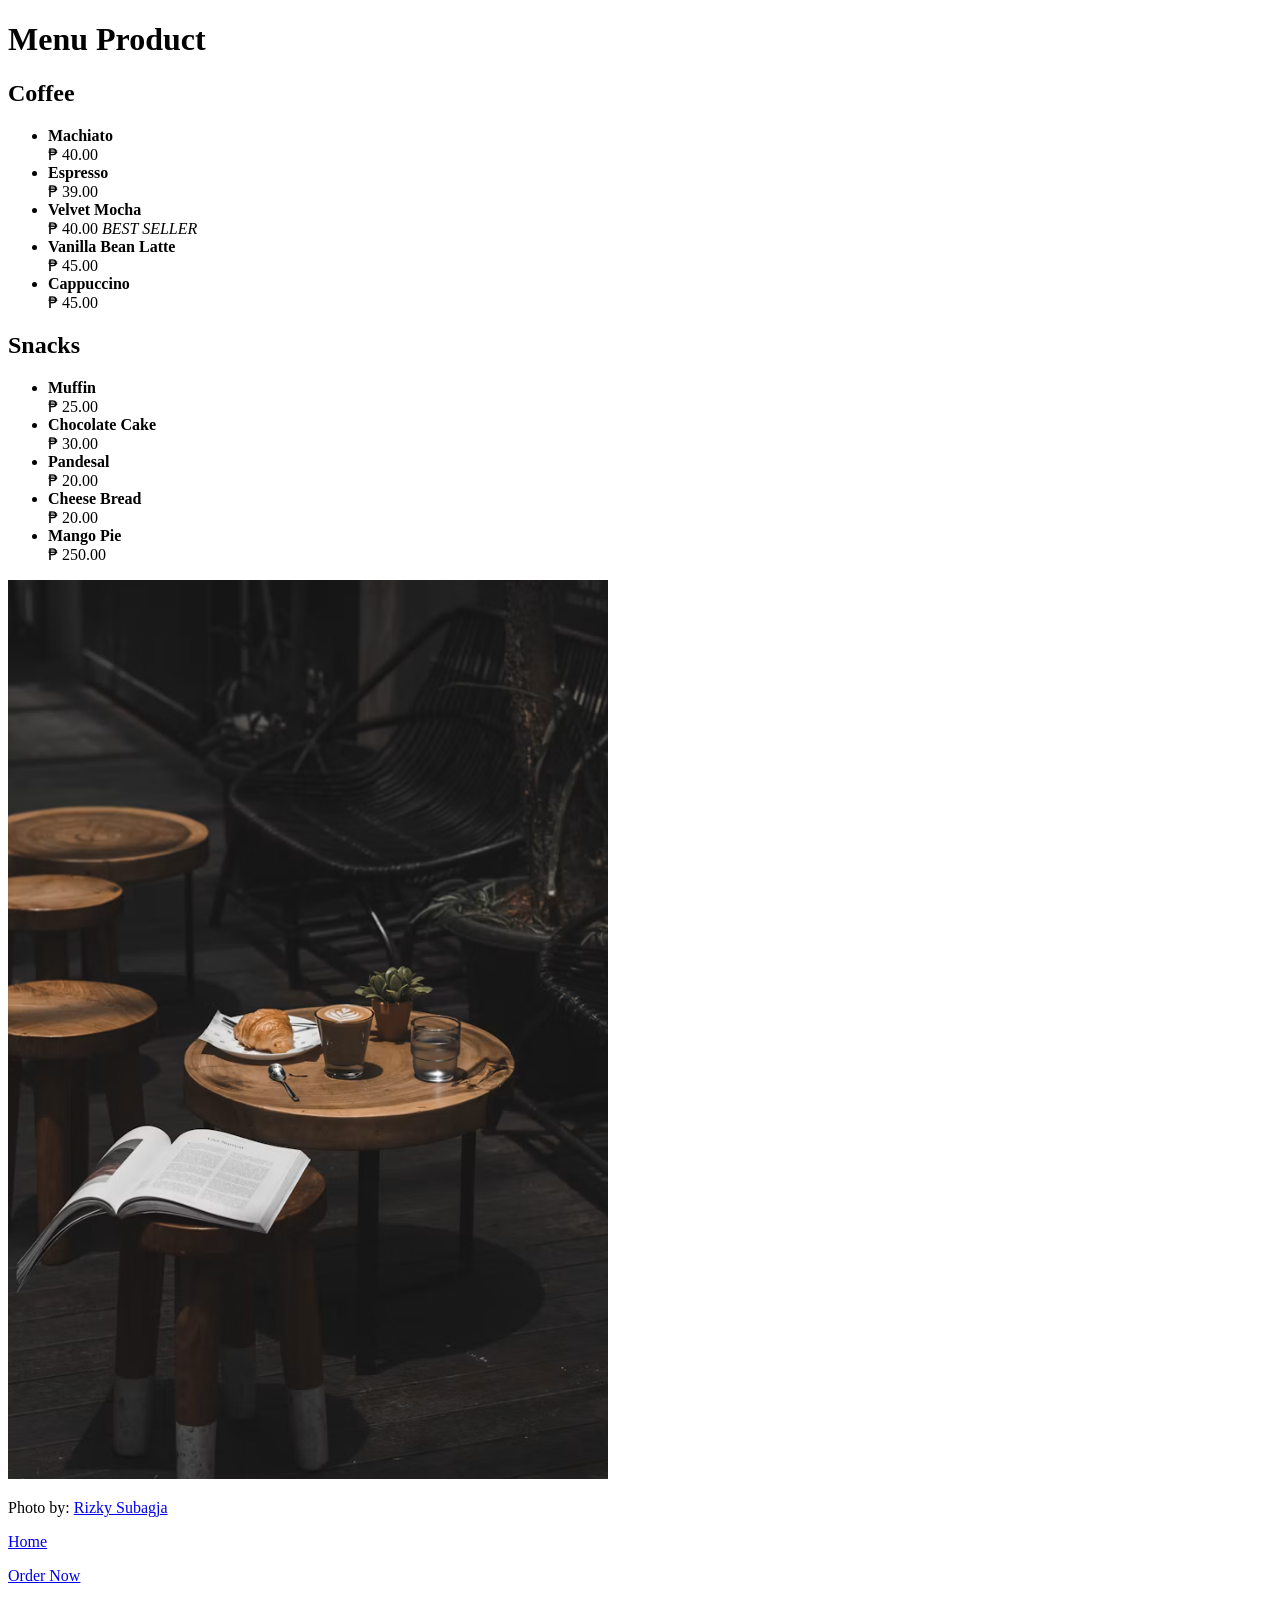
==== pages/menu.html @ 62872500 "Midterm Practical Exam submission" ====
<!DOCTYPE html>
<html lang="en">
<head>
    <meta charset="UTF-8">
    <meta name="viewport" content="width=device-width, initial-scale=1.0">
    <title>Menu - Kape Tankulan Gino</title>
</head>
<body>
    <h1>Menu Product</h1>
    <h2>Coffee</h2>

    <ul>
        <li> <strong>Machiato</strong></li>  ₱ 40.00
         <li> <strong>Espresso</strong></li> ₱ 39.00
          <li> <strong>Velvet Mocha</strong></li> ₱ 40.00
          <span> <em>BEST SELLER</em></span>
           <li> <strong>Vanilla Bean Latte</strong></li> ₱ 45.00
            <li> <strong>Cappuccino</strong></li> ₱ 45.00
    </ul>

    <h2>Snacks</h2>
    <ul>
         <li> <strong>Muffin</strong></li> ₱ 25.00
         <li> <strong>Chocolate Cake</strong></li> ₱ 30.00
          <li> <strong>Pandesal</strong></li> ₱ 20.00
           <li> <strong>Cheese Bread</strong></li> ₱ 20.00
            <li> <strong>Mango Pie</strong></li> ₱ 250.00
    </ul>
 <img src="../images/coffe.png" alt="coffe" width="600">
    <p></p>Photo by:  <a href=https://unsplash.com/photos/latte-croissant-and-book-on-cafe-table-1k7TnX5GAww target="_blank" rel="noopener noreferrer">Rizky Subagja</a></p>
       
    <!-- back to Home -->
    <p><a href="../index.html"> Home</a></p>

         <!-- back to enrollment guide -->
            <p><a href="order.html">Order Now</a></p>
</body>
</html>
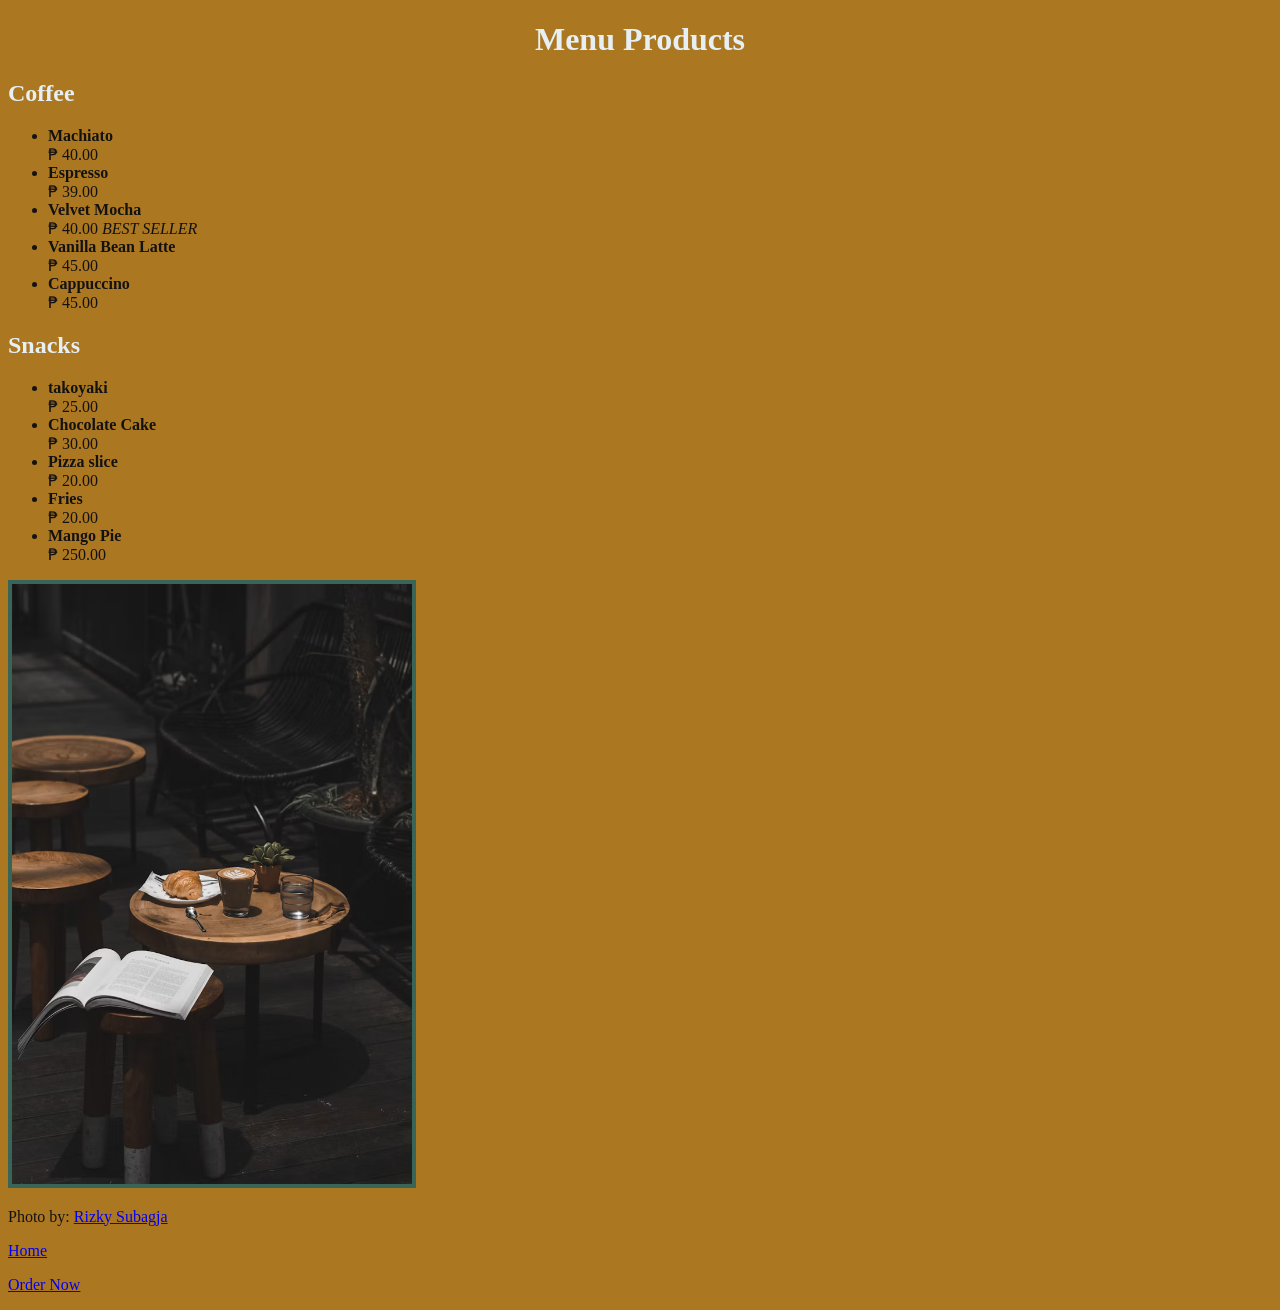
==== commit bda2a734: "set up cafe project" ====
--- a/pages/menu.html
+++ b/pages/menu.html
@@ -4,9 +4,10 @@
     <meta charset="UTF-8">
     <meta name="viewport" content="width=device-width, initial-scale=1.0">
     <title>Menu - Kape Tankulan Gino</title>
+    <link rel="stylesheet" href="../styles.css">
 </head>
 <body>
-    <h1>Menu Product</h1>
+    <h1>Menu Products</h1>
     <h2>Coffee</h2>
 
     <ul>
@@ -20,13 +21,13 @@
 
     <h2>Snacks</h2>
     <ul>
-         <li> <strong>Muffin</strong></li> ₱ 25.00
+         <li> <strong>takoyaki</strong></li> ₱ 25.00
          <li> <strong>Chocolate Cake</strong></li> ₱ 30.00
-          <li> <strong>Pandesal</strong></li> ₱ 20.00
-           <li> <strong>Cheese Bread</strong></li> ₱ 20.00
+          <li> <strong>Pizza slice</strong></li> ₱ 20.00
+           <li> <strong>Fries</strong></li> ₱ 20.00
             <li> <strong>Mango Pie</strong></li> ₱ 250.00
     </ul>
- <img src="../images/coffe.png" alt="coffe" width="600">
+ <img src="../images/coffe.png" alt="coffe" width="400" height="600">
     <p></p>Photo by:  <a href=https://unsplash.com/photos/latte-croissant-and-book-on-cafe-table-1k7TnX5GAww target="_blank" rel="noopener noreferrer">Rizky Subagja</a></p>
        
     <!-- back to Home -->
--- a/styles.css
+++ b/styles.css
@@ -0,0 +1,31 @@
+body{
+    font-family: 'Times New Roman',serif;
+    color: #131212;
+    background-color: #ac7721; 
+
+}
+
+h1,h2 {
+    color: #e6eff3; 
+
+}
+ h1{
+    text-align: center;
+    font-family: 'Harington',serif;
+ }
+
+ .intro{
+    font-size: 1.2em;
+    text-align: center;
+    margin-bottom: 20px;
+ }
+
+ .tip{
+    font-style: italic;
+    color: #ef9c4e;
+}
+img{
+    border: 4px solid #386558;
+}
+
+ 
